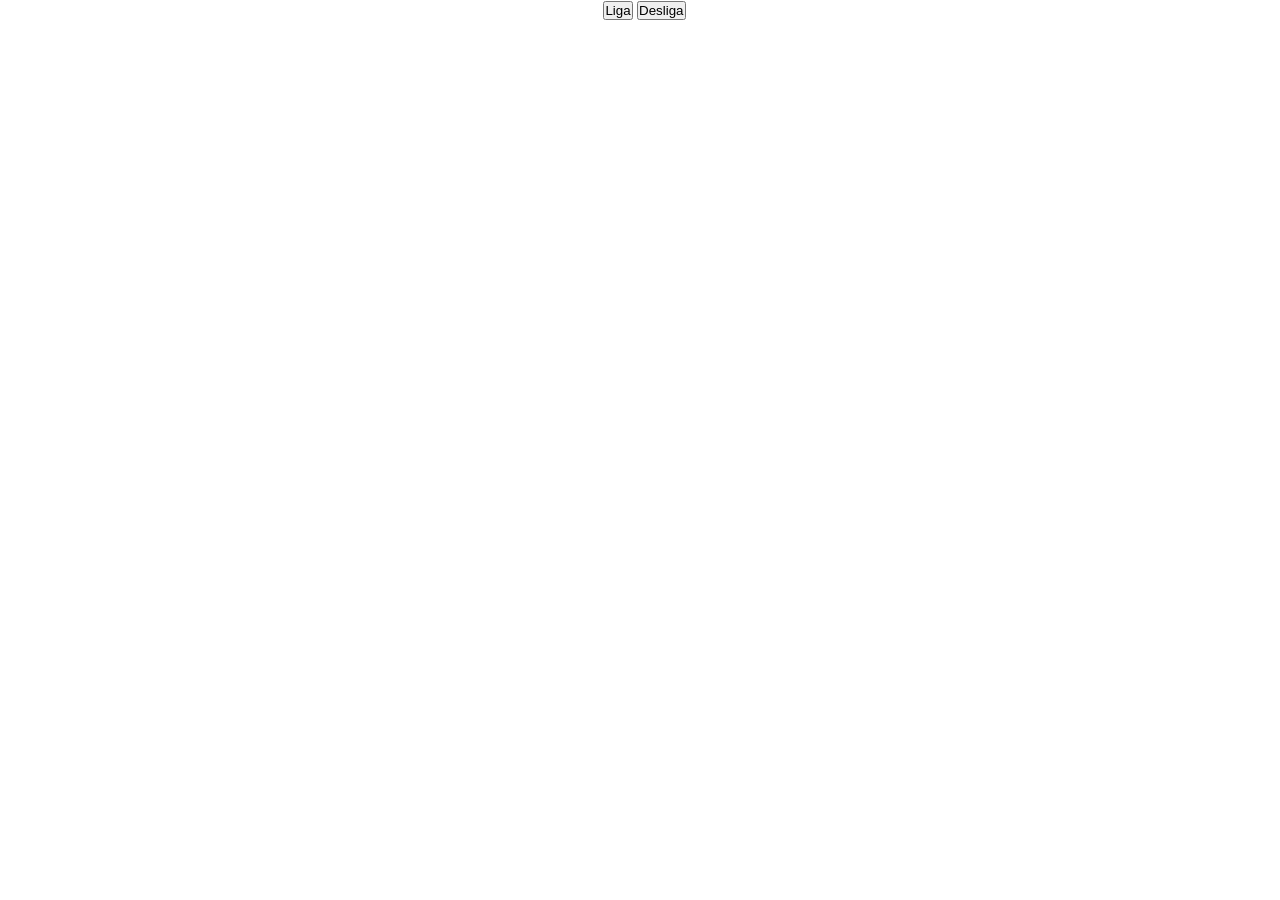
==== Atividade-01/index.html @ b64b58d4 "Primeiro seve aaaaaaaaaaaaaaaaaaaaaaa" ====
<!DOCTYPE html>
<html lang="en">
<head>
    <meta charset="UTF-8">
    <meta name="viewport" content="width=device-width, initial-scale=1.0">
    <title>Lampada</title>
    <link rel="stylesheet" href="style.css">
</head>
<body>
<main>
    <img src="./Img/Desligada.jpg" alt="">
    <img src="./Img/Ligada.jpg" alt=""> 

    <button>Liga</button>
    <button>Desliga</button>
    <script src="script.js"></script>
</main>
</body>
</html>
---- Atividade-01/style.css ----
*{
    margin: 0;
    padding: 0;
    text-align: center  ;
    font-family: Arial, Helvetica, sans-serif;
    color: rgb(0, 0, 0);
}

.Desligada{
    width: 50%;
    height: 10%;
    float: left;
}

button{
    margin-top: 1px;
}
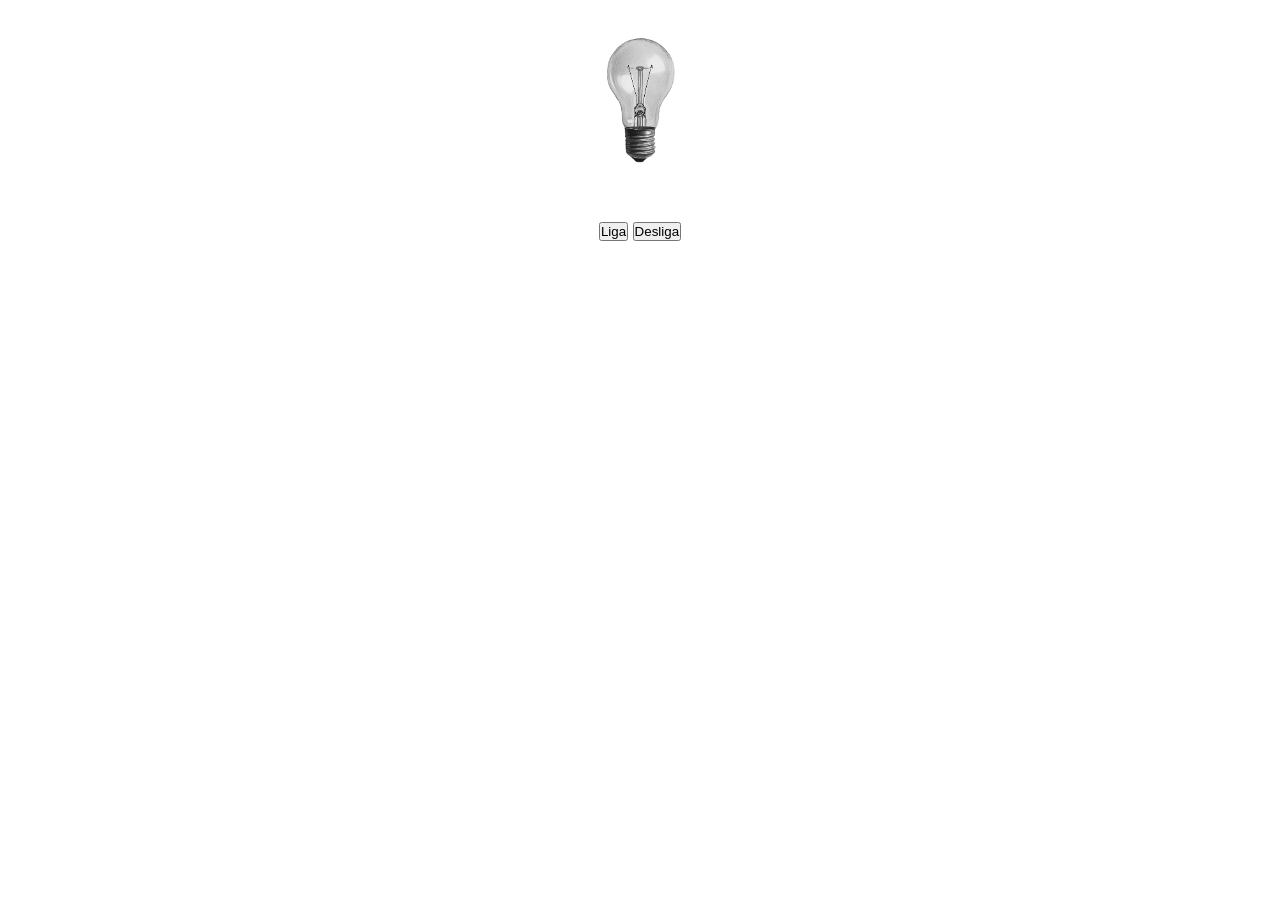
==== commit d7e02409: "Lampada feita aaaaaaaaaaaaaaaaaa" ====
--- a/Atividade-01/index.html
+++ b/Atividade-01/index.html
@@ -1,4 +1,4 @@
-<!DOCTYPE html>
+ <!DOCTYPE html> 
 <html lang="en">
 <head>
     <meta charset="UTF-8">
@@ -7,13 +7,13 @@
     <link rel="stylesheet" href="style.css">
 </head>
 <body>
-<main>
-    <img src="./Img/Desligada.jpg" alt="">
-    <img src="./Img/Ligada.jpg" alt=""> 
+    <img src="./Img/Desligada.png" alt="" width= 200px;>
 
-    <button>Liga</button>
-    <button>Desliga</button>
+    <br><br>
+
+    <button class="ligar">Liga</button>
+    <button class="desligar">Desliga</button>
+
     <script src="script.js"></script>
-</main>
 </body>
 </html>
--- a/Atividade-01/style.css
+++ b/Atividade-01/style.css
@@ -5,13 +5,3 @@
     font-family: Arial, Helvetica, sans-serif;
     color: rgb(0, 0, 0);
 }
-
-.Desligada{
-    width: 50%;
-    height: 10%;
-    float: left;
-}
-
-button{
-    margin-top: 1px;
-}
